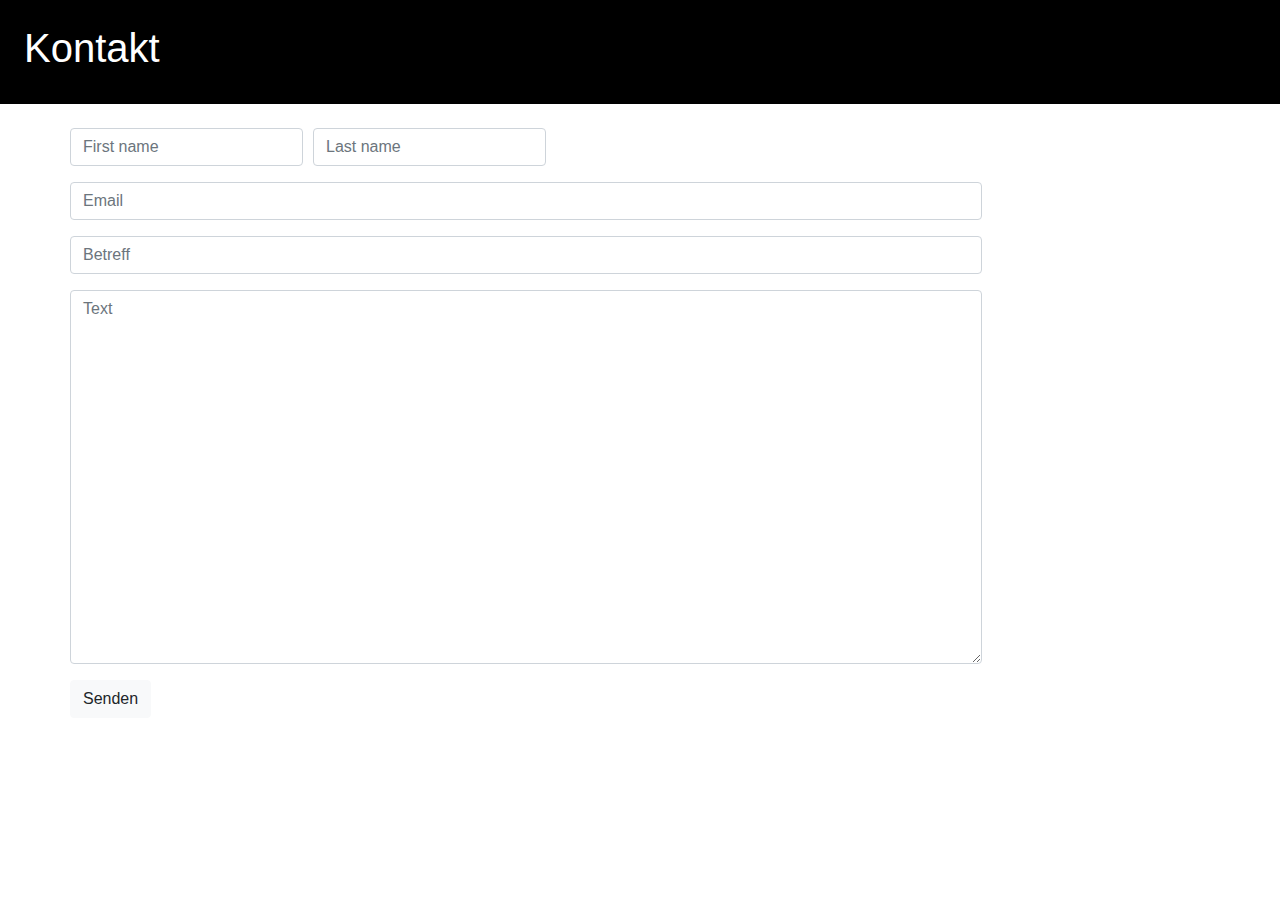
==== kontakt.html @ 31ce22fa "erster commit" ====
<html lang="en">

<head>
    <meta charset="UTF-8">
    <meta http-equiv="X-UA-Compatible" content="IE=edge">
    <meta name="viewport" content="width=device-width, initial-scale=1.0">
    <link rel="stylesheet" href="main.css">
    <link rel="stylesheet" href="https://cdn.jsdelivr.net/npm/bootstrap@4.3.1/dist/css/bootstrap.min.css"
        integrity="sha384-ggOyR0iXCbMQv3Xipma34MD+dH/1fQ784/j6cY/iJTQUOhcWr7x9JvoRxT2MZw1T" crossorigin="anonymous">
    <title>Document</title>
</head>

<body>

    <!-- <div class="header">
        <div class="innerheader">
           
            <div class="logo_container">
                <a class="logo_container_h1" href="https://dino-chrome.com/de">Gregor</a>
                <a class="logo_container_h1_span" href="https://dino-chrome.com/de"><span>Conrad</span></a>
            </div>

            <ul class="navigation">
                <a href="https://www.instagram.com/gregor_con06/?next=https%3A%2F%2Fwww.instagram.com%2Fdirect%2Finbox%2F%3F__coig_login%3D1">Instagram</a>
                <a href="#">Snapchat</a>
                <a href="kontakt.html">Kontakt</a>
            </ul>
        </div>
    </div> -->
    
    <div class="p-4 mb-2"> <h1>Kontakt</h1> </div>

    <div class="container">
        <div class="row my-4">

            <form class="result" method="post">

                <div class="form-row">
                    <div class="col">
                      <input type="text" class="form-control" placeholder="First name">
                    </div>
                    <div class="col">
                      <input type="text" class="form-control" placeholder="Last name">
                    </div>
                  </div> 
            </form>

            <form class="result" method="post">    

                <div class="form-group">
                    <input type="email" class="form-control" placeholder="Email">
                </div>

                <div class="form-group">
                    <input type="input" class="form-control" placeholder="Betreff">
                </div>

                <div class="form-group">
                    <textarea class="form-control" aria-label="With textarea" rows="15" cols="200" placeholder="Text"></textarea>
                </div>


                <button type="button" class="button btn btn-light">Senden</button> 
            </form>

            <p class="send" style="color:white">Ihre Email wurde gesendet</p>

        </div>
    </div>


    <script src="main.js"></script>

</body>

</html>
---- main.css ----
body {
    font-family: 'Oswald', sans-serif;
    margin: 0;
    padding: 0;
    list-style: 0;
    text-decoration: none;
}

.header{
    width: 100%;
    height: 80px;
    display: block;
    background-color: black;
}

.innerheader{
    width: 1000px;
    height: 100%;
    margin: 0 auto;
    display: block;
}

.logo_container{
    height: 100%;
    display: table;
    float: left;
}

.logo_container_h1{
    color: white;
    height: 100%;
    display: table-cell;
    vertical-align: middle;
    font-size: 32px;
    font-weight: 200;
    text-decoration: none;
}

.logo_container_h1_span{
    color: white;
    height: 100%;
    display: table-cell;
    vertical-align: middle;
    font-size: 32px;
    font-weight: 200;
    text-decoration: none;
}

.logo_container_h1_span span{
    font-weight: 1000;
}

.navigation{
    float: right;
    height: 70%;
}

.navigation a{
    height: 100%;
    display: table;
    float: left;
    padding: 0px 20px;
    color: white;
    position: relative;
    top: 13;
    text-decoration: none;
}

.navigation a:last-child{
    padding-right: 0;
}

.portrait{
    width: 100%;
    height: 300px;
    object-fit: cover;
    object-position: 50% 20% ;
    background-color: black;
    padding: 50px;
}


.text_container {
   position: relative;
   left: 47%;
   font-size: larger;
   font-weight: bold;
   text-decoration: underline;
}

.table{
    position: relative ;
    left: 45%;
    color: white;
}

.text_container_two {
   position: relative;
   left: 48%;
   font-size: larger;
   font-weight: bold;
   text-decoration: underline;
}

.table_two{
    position: relative ;
    left: 47%;    
    color: white;
}

.text_container_three {
    position: relative;
    left: 47.3%;
    padding-top: 8px;
    padding-bottom: 8px;
    font-size: larger;
    font-weight: bold;
    text-decoration: underline;
 }

.table_three{
    position: relative ;
    left: 43%;    
    color: white;
}

.textfeld{
    color: white;
    background-color: black;
    padding-bottom: 15px;
    padding-top: 1px;
    margin-top:10px;

}

.überschrift_pdf-dateien{
    display: flex;
    justify-content:space-between ;
    padding-left: 21%;
    padding-right: 22%;
    padding-top: 4%;
}

.pdf_container{
    display: flex;
    justify-content: space-between;
    padding-left: 18%;
    padding-right: 19%;
}

.lebenslauf_pdf a{
    color: black;
    padding-left: 15%;
    text-decoration: none;
}

.stammbaum_pdf a{
    color: black;
    padding-left: 10%;
    text-decoration: none;
}

.navigation a:hover {
    text-decoration: underline;
}

.pdf_container a:hover {
    text-decoration: underline;
}

/* ------------------------------------------------------------------------------------------------------------------------------------------------------------------------------------- */

.form-group{
    width: 80%;
}

.p-4{
    background-color: black;
}

h1{
    color:white;
}
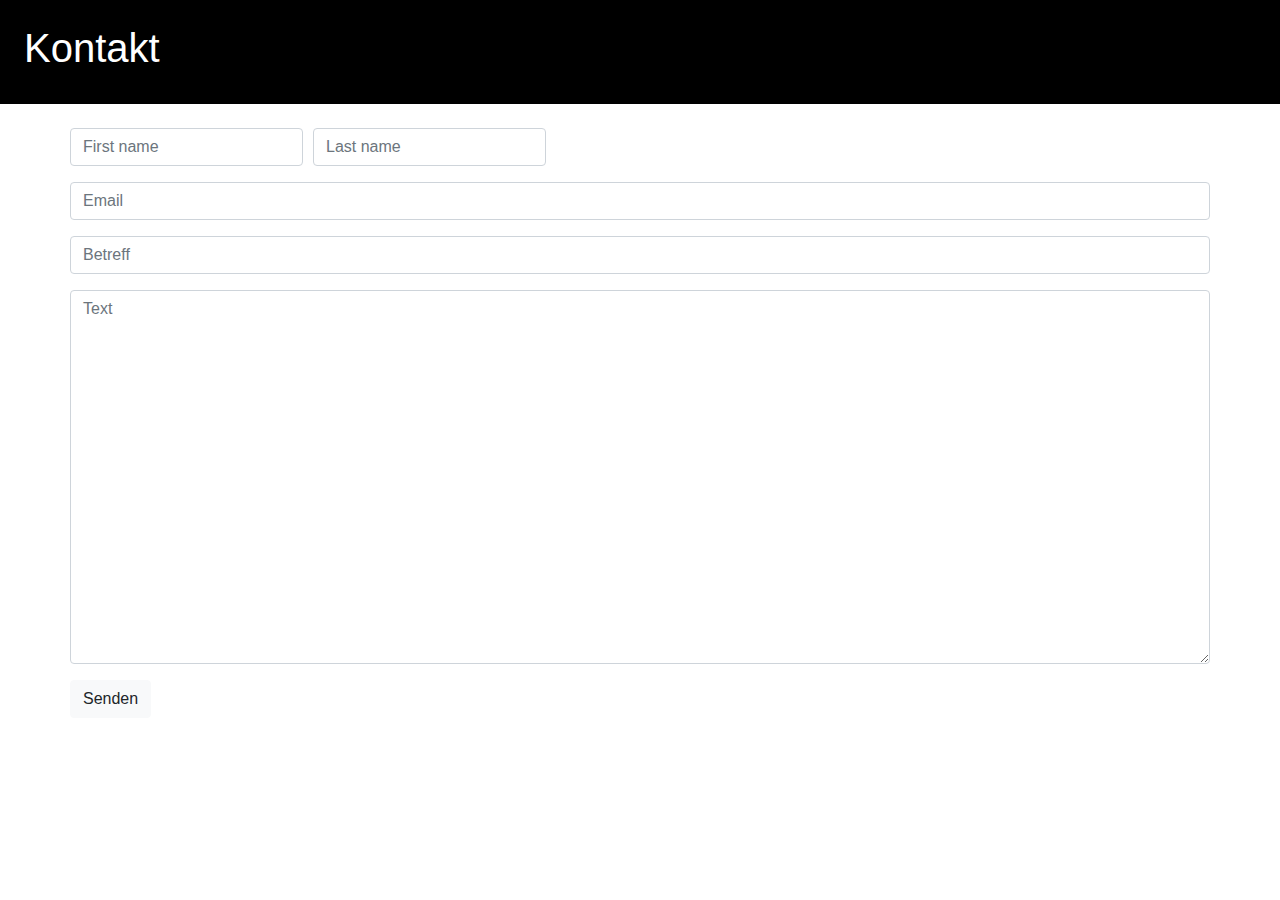
==== commit 97b7084d: "code dokumentiert" ====
--- a/kontakt.html
+++ b/kontakt.html
@@ -10,26 +10,11 @@
     <title>Document</title>
 </head>
 
-<body>
+<body>  
+    <!-- Navbar -->
+    <div class="p-4 mb-2 text-white"> <h1>Kontakt</h1> </div>
 
-    <!-- <div class="header">
-        <div class="innerheader">
-           
-            <div class="logo_container">
-                <a class="logo_container_h1" href="https://dino-chrome.com/de">Gregor</a>
-                <a class="logo_container_h1_span" href="https://dino-chrome.com/de"><span>Conrad</span></a>
-            </div>
-
-            <ul class="navigation">
-                <a href="https://www.instagram.com/gregor_con06/?next=https%3A%2F%2Fwww.instagram.com%2Fdirect%2Finbox%2F%3F__coig_login%3D1">Instagram</a>
-                <a href="#">Snapchat</a>
-                <a href="kontakt.html">Kontakt</a>
-            </ul>
-        </div>
-    </div> -->
-    
-    <div class="p-4 mb-2"> <h1>Kontakt</h1> </div>
-
+    <!-- Email eingaben -->
     <div class="container">
         <div class="row my-4">
 
@@ -59,18 +44,17 @@
                     <textarea class="form-control" aria-label="With textarea" rows="15" cols="200" placeholder="Text"></textarea>
                 </div>
 
-
+    <!-- Sende Button -->
                 <button type="button" class="button btn btn-light">Senden</button> 
             </form>
-
+    <!-- Benachrichtigung: Email wurde gesendet -->
             <p class="send" style="color:white">Ihre Email wurde gesendet</p>
 
         </div>
     </div>
 
-
+    <!-- verlinkung zum JavaSript File -->
     <script src="main.js"></script>
-
 </body>
 
 </html>--- a/main.css
+++ b/main.css
@@ -141,6 +141,10 @@
     padding-top: 4%;
 }
 
+.überschrift_pdf-dateien h1{
+    color: black;
+}
+
 .pdf_container{
     display: flex;
     justify-content: space-between;
@@ -170,15 +174,6 @@
 
 /* ------------------------------------------------------------------------------------------------------------------------------------------------------------------------------------- */
 
-.form-group{
-    width: 80%;
-}
-
 .p-4{
     background-color: black;
-}
-
-h1{
-    color:white;
-}
-
+}